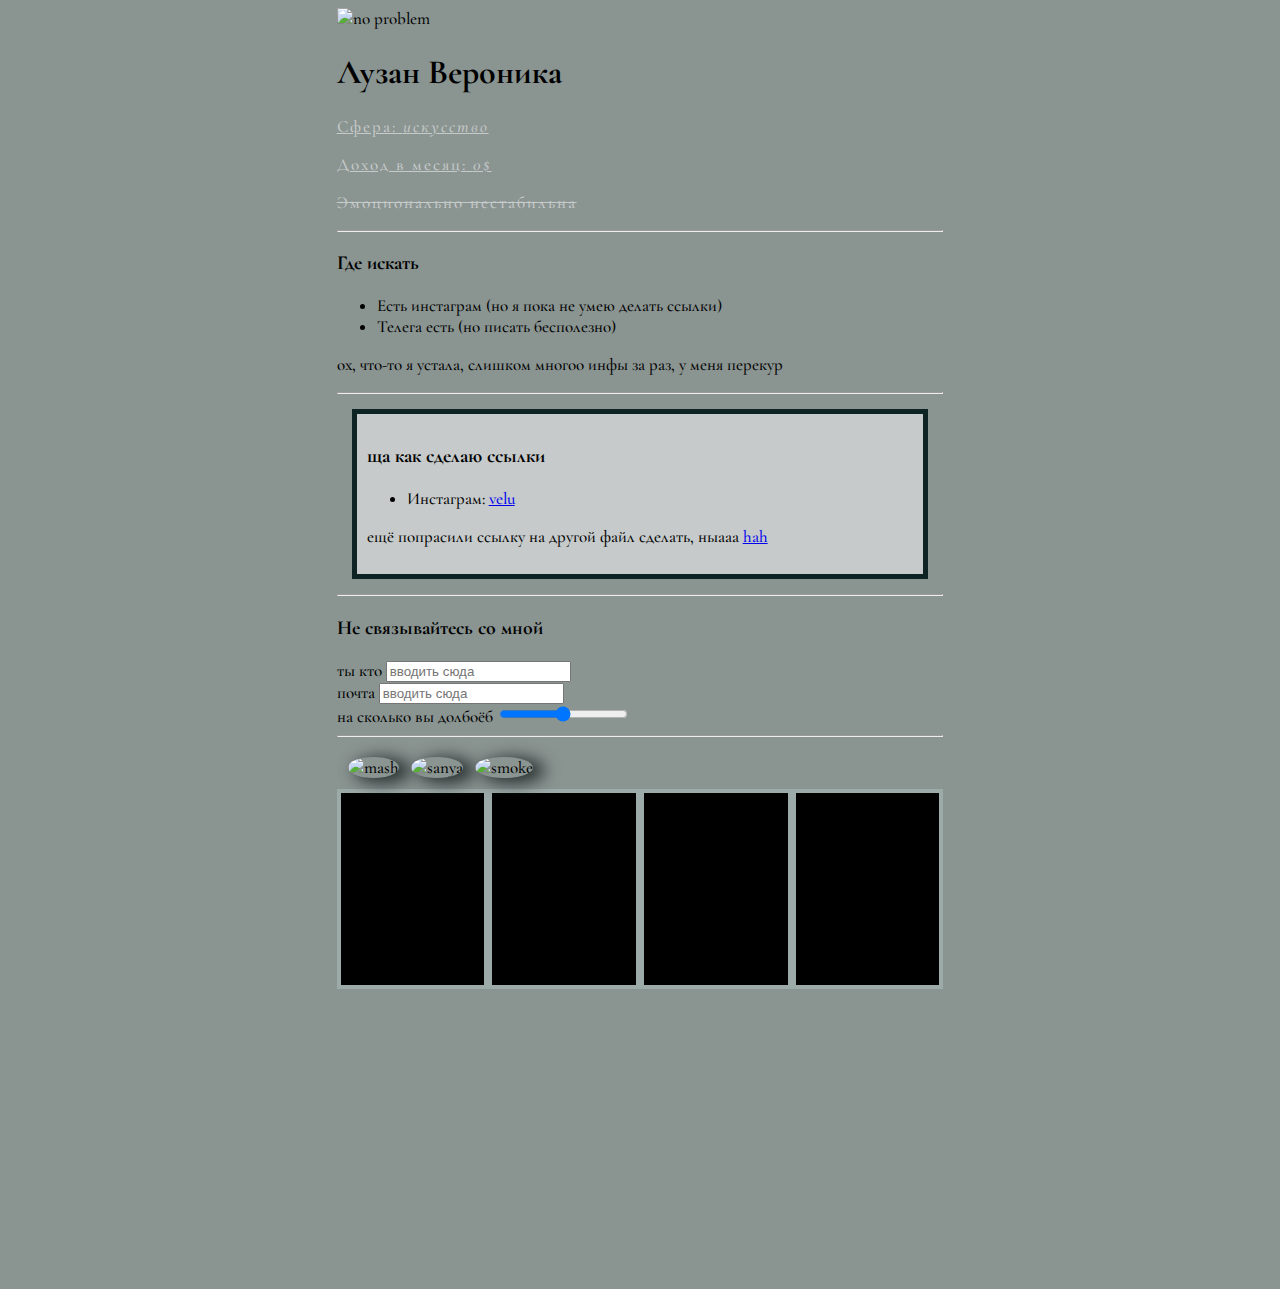
==== uwu.html @ 0a768def "Add files via upload" ====
<!DOCTYPE html>
<html lang="en">
    <head>
        <meta charset="UTF-8" />
        <title>shit</title>
        <link rel="stylesheet" href="cvstyle.css">
    </head>
    <body>
         <div class="conteiner">
            <div class="info">
                <img src="https://artcenter.s3.eu-central-1.amazonaws.com/base/users/5353/works/cKO1SFXYsL.jpg" width="200" alt="no problem">
                <h1>Лузан Вероника</h1>
                <p>Сфера: <em>искусство</em></p>
                <p>Доход в месяц: <em>0$</em></p>
                <p id="crossed"> Эмоционально нестабильна </p>    
            </div>
        
            <hr>

            <div class="social">
                <h3>Где искать</h3>
                <ul>
                    <li>Есть инстаграм (но я пока не умею делать ссылки) </li>
                    <li>Телега есть (но писать бесполезно)</li>
                </ul>
                <p>ох, что-то я устала, слишком многоо инфы за раз, у меня перекур</p>
            </div>
            
            <hr>
            <div class="instagram">
                <h3>ща как сделаю ссылки</h3>
                <ul>
                    <li>Инстаграм: <a href="https://www.instagram.com/_ve.lu_/"
                    target="blank">velu</a></li>
                </ul>
                <p>ещё попрасили ссылку на другой файл сделать, ныааа  <a href="index.html" target="blank"> hah</a></p>
            </div>

            <hr>

            <h3>Не связывайтесь со мной</h3>
            <form action="">
                <label for="name">ты кто</label>
                <input type="text" id="name"
                placeholder="вводить сюда">

                <br>

                <label for="email"> почта</label>
                <input type="email" id="email"
                placeholder="вводить сюда">
                
                <br>

                <label for="a"> на сколько вы долбоёб</label>
                <input type="range" id="a"
                placeholder="вводить сюда">

        
            </form>
            <hr>
            <table cellspacing="10" >
                <tr>
                    <td>
                        <img src="DSC_0693.jpg"
                        alt="mash" class="fotki">
                    </td>
                    <td>
                        <img src="DSC_0697.jpg"
                        alt="sanya" class="fotki" > 
                    </td>
                    <td>
                        <img src="DSC_0699.jpg" 
                        alt="smoke" class="fotki">
                    </td>
                </tr>
            </table>
            <div class="box-model">
                <div></div>
                <div></div>
                <div></div> 
                <div></div>
            </div>

            <div style="margin-bottom: 500px">
            </div>

        </div>
    </body>
</html>
---- cvstyle.css ----
@import url('https://fonts.googleapis.com/css2?family=Cormorant+Garamond:wght@300&display=swap');
body {
    background-color: rgb(138, 148, 145);
    color: rgb(0, 0, 0); 
    font-size: 17px;
    font-weight: 500;
    font-family: 'Cormorant Garamond', serif;
}
.fotki {
  width: 200px;
  border-radius: 50%;  
  box-shadow: 9px 3px 16px 3px rgb(43 52 52);
}
.info p { 
    color: rgb(198, 202, 202);
    /* font-style: italic;*/
    /* font-weight: bolder; */
    /* text-transform: lowercase; */
    text-decoration:underline;
    letter-spacing: 2px;
}
#crossed { 
  text-decoration: line-through;
}


/* box-model */


.conteiner {
  max-width:48%;
  margin: auto;
}
.instagram {
  background:  rgb(198, 202, 202);
  padding: 10px;
  border: 5px solid rgb(14, 36, 36);
  /* border-left: dotted rgb(27, 58, 49); */
  margin: 15px;
  /* margin-left: 0px; */
}

.box-model > div {
background: black;
float:left;
height: 200px;
width: 25%;
border: 4px solid rgb(156, 170, 168);
box-sizing: border-box;
}
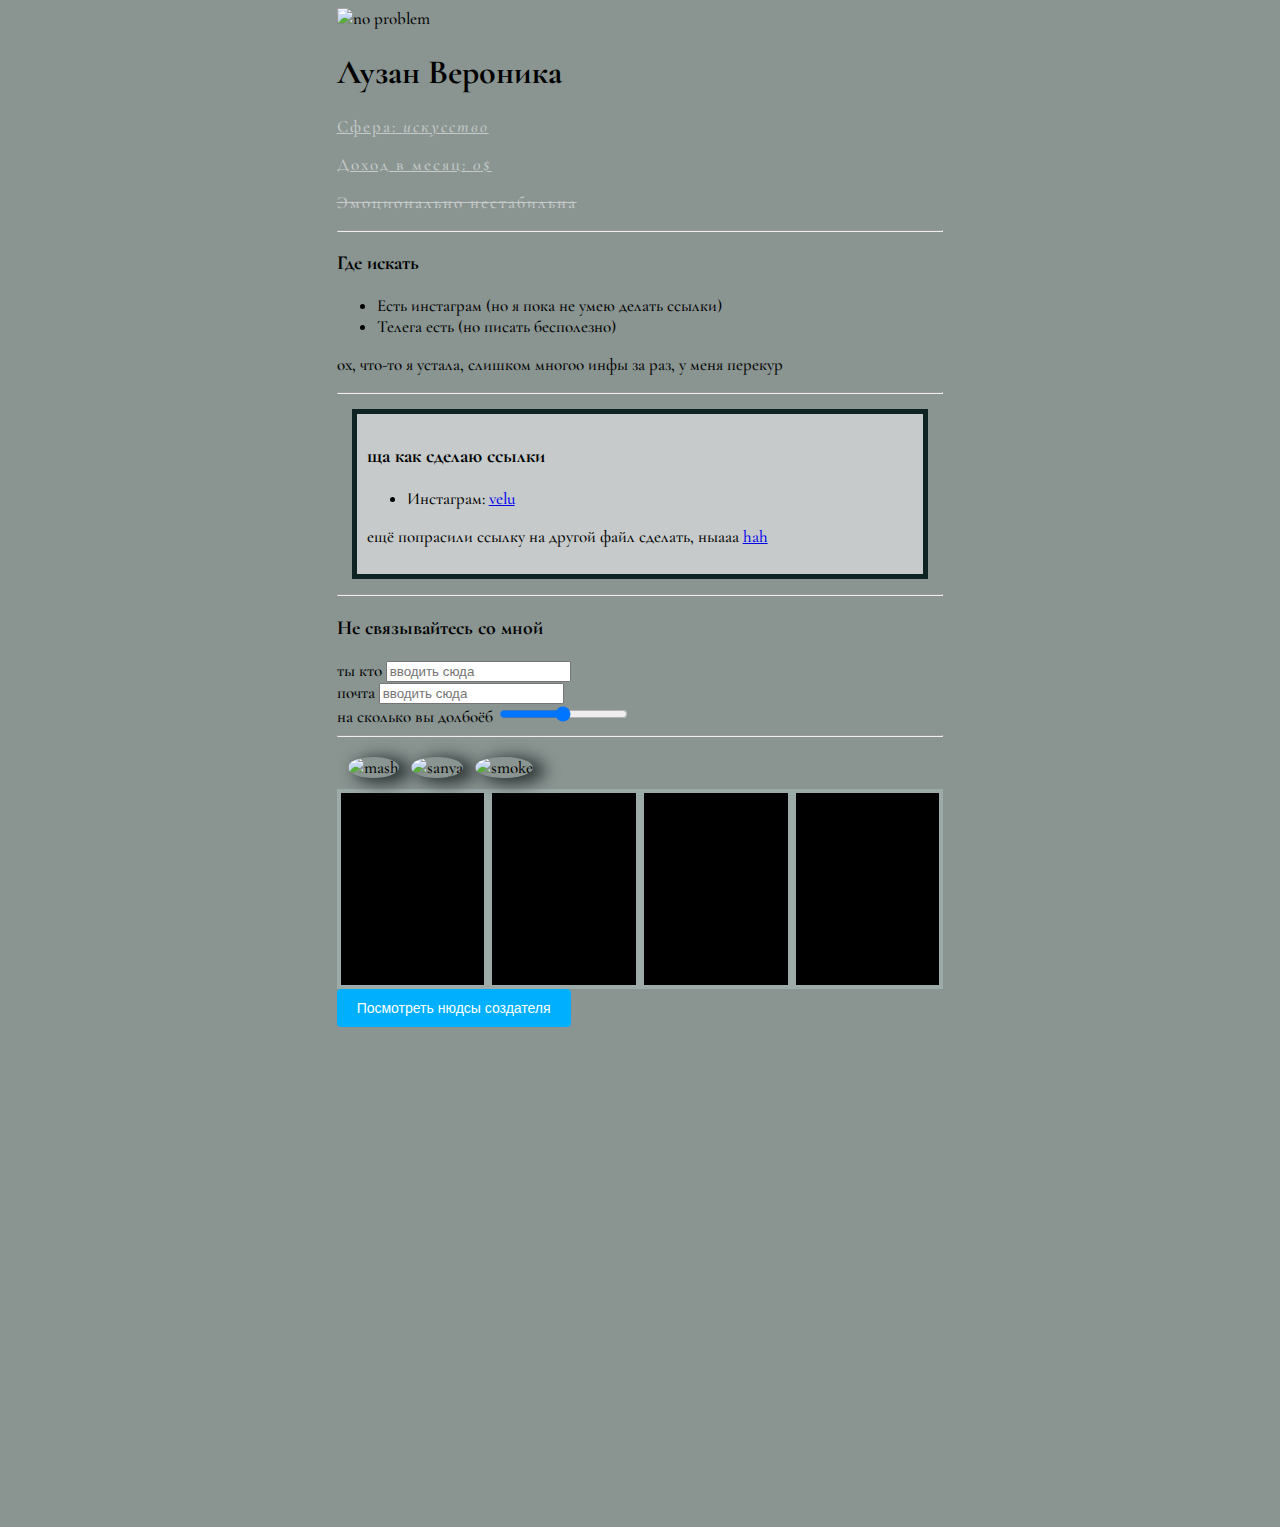
==== commit d3f41b4d: "добавил прикольную кнопочку" ====
--- a/uwu.html
+++ b/uwu.html
@@ -81,6 +81,11 @@
                 <div></div> 
                 <div></div>
             </div>
+             <a href="nudes.html">
+                 <button class="nudes-button">
+                     Посмотреть нюдсы создателя
+                 </button>
+             </a>
 
             <div style="margin-bottom: 500px">
             </div>
--- a/cvstyle.css
+++ b/cvstyle.css
@@ -49,4 +49,21 @@
 width: 25%;
 border: 4px solid rgb(156, 170, 168);
 box-sizing: border-box;
+}
+
+.nudes-button {
+    color: #fff;
+    background-color: #00b0ff;
+    border-radius: 4px;
+    border: none;
+    height: 38px;
+    padding: 0 20px;
+    font-size: 14px;
+    font-weight: 500;
+    font-family: Roboto,sans-serif;
+    text-align: center;
+}
+
+.nudes-button:hover {
+    background-color: darkblue;
 }